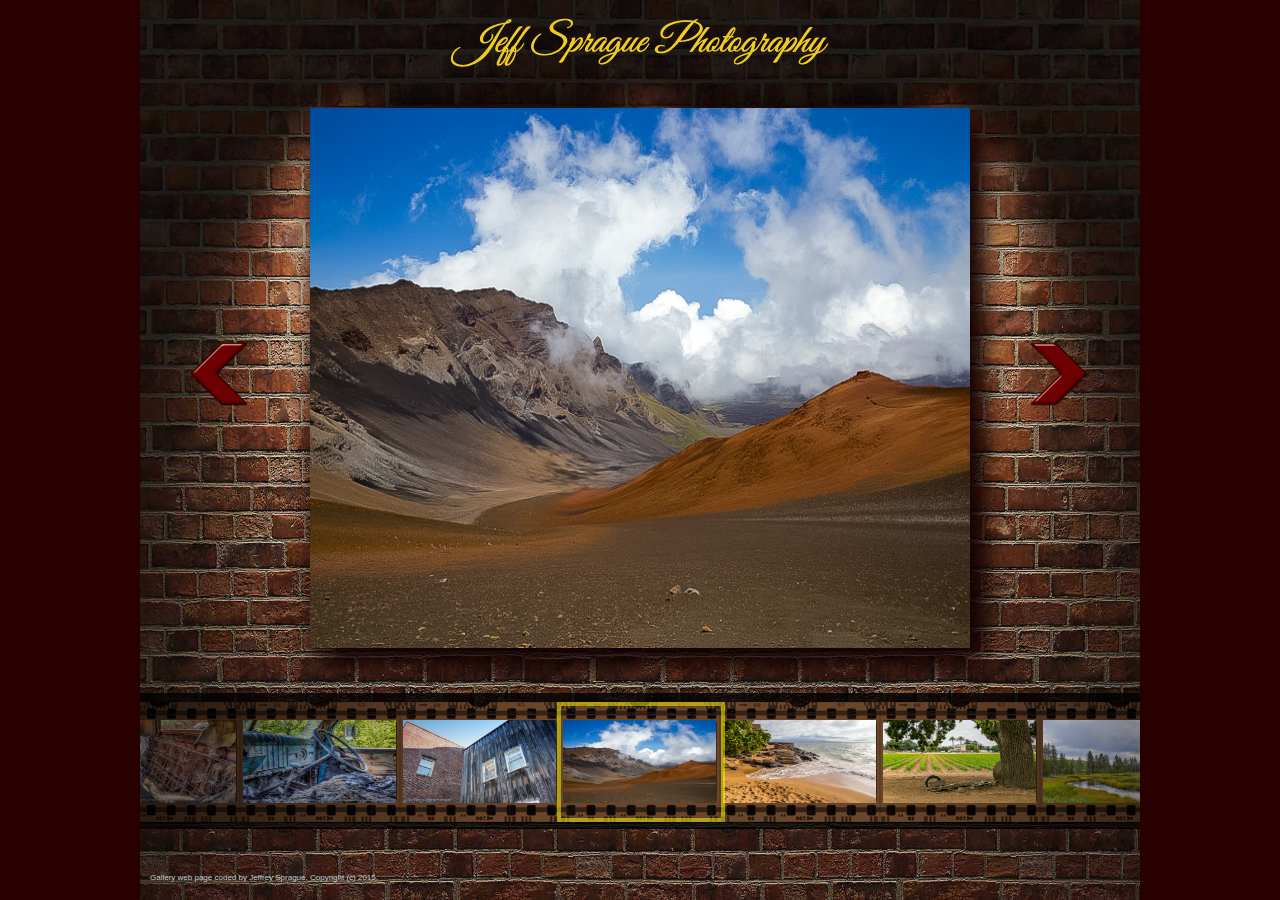
==== wildlizardranch/gallery_jrs/index.html @ a691f4df "Photo Gallery is working and is the temporary landing page" ====
<!DOCTYPE html>
<html>
    <head>
        <meta charset="utf-8">
        <link rel="stylesheet" href="css/style.css">
    </head>
    <body>
        <div id="background">
            <div id="screen">
                <img id="banner">
                <img id="imgA">
                <img id="imgB">

                <div id="filmstripBackground"></div>

                <div id="filmstripContainer">
                    <div id="filmstripLayer">
                    </div>
                    <div id="filmstripMask"></div>
                    <div id="filmstripHighlight"></div>
                </div>
                <div id="filmstripArrowLeft"></div>
                <div id="filmstripArrowRight"></div>
                <div id="credits">Gallery web page coded by Jeffrey Sprague. Copyright (c) 2015.</div>
            </div>
            <script src="libs/utils.js"></script>
            <script src="resources/config.js"></script>
            <script src="gallery.js"></script>
        <div>
    </body>
</html>
---- wildlizardranch/gallery_jrs/css/style.css ----
#background {
    position: absolute;
    top: 0%;
    left: 0%;
    width: 100%;
    height: 100%;
    background-color: #280000;
    color: #ccc;
    font-size: 32px;
    overflow: hidden;
}

#screen {
    position: relative;
    top: 0%;
    left: 0%;
    width: 1000px;
    height: 100%;
    background-color: #000;
    background-image: url('../resources/brickwall.jpg');
    background-size: 100% 100%;
    background-repeat: no-repeat;
    color: #ccc;
    font-size: 32px;
    overflow: hidden;
    display: block;
    margin-left: auto;
    margin-right: auto;
}

#banner {
    position: relative;
    top: 2%;
    left: 0%;
    background-color: transparent;
    z-index: 5;
    overflow: hidden;
    display: block;
    margin-left: auto;
    margin-right: auto;
}

#credits {
    position: absolute;
    top: 97%;
    left: 1%;
    font-family: sans-serif;
    font-size: 8px;
    color: #CCC;
}

#imgA {
    position: absolute;
    top: 12%;
    left: 17%;
    width: 66%;
    height: 60%;
    background-color: #333;
    overflow: hidden;
    z-index: 3;
    box-shadow: #100 10px 10px 30px;
}

#imgB {
    position: absolute;
    top: 12%;
    left: 17%;
    width: 66%;
    height: 60%;
    background-color: #833;
    overflow: hidden;
    z-index: 2;
    box-shadow: #100 10px 10px 30px;
}

#filmstripBackground {
    position: absolute;
    top: 77%;
    left: 0%;
    width: 100%;
    height: 136px;
    background-color: #000000;
    overflow: hidden;
    z-index: 5;
    opacity: .80;
}

#filmstripContainer {
    position: absolute;
    top: 78%;
    left: 0%;
    width: 100%;
    height: 120px;
    background-color: transparent;
    overflow: hidden;
    z-index: 5;
    opacity: 1;
}

#filmstripLayer {
    position: absolute;
    top: 0%;
    left: 40%;
    height: 100%;
    background-color: transparent;
    transition: left 333ms;
    overflow: visible;
}

.filmstripCell {
    position: absolute;
    display: inline-block;
    width: 160px;
    height: 120px;
    background-image: url('../resources/negative.png');
}

.filmstripCellImage {
    position: absolute;
    display: inline-block;
    left: 3px;
    top: 18px;
    width: 153px;
    height: 83px;
}

#filmstripArrowLeft {
    position: absolute;
    top: 38%;
    left: 5%;
    width: 57px;
    height: 64px;
    background-image: url(../resources/leftarrow.png);
    z-index: 5;
}

#filmstripArrowRight {
    position: absolute;
    top: 38%;
    left: 89%;
    width: 57px;
    height: 64px;
    background-image: url(../resources/rightarrow.png);
    z-index: 5;
}

#filmstripMask {
    position: absolute;
    top: 0%;
    left: 0%;
    width: 100%;
    height: 120px;
    background-image: url(../resources/filmstripmask.png);
    overflow: hidden;
    z-index: 5;
}

#filmstripHighlight {
    position: absolute;
    top: 0%;
    left: 417px;
    width: 160px;
    height: 112px;
    background-color: transparent;
    border: yellow 4px solid;
    opacity: .50;
}

@-webkit-keyframes imageEnterKF {
    0%  { -webkit-transform: scale(.25); }
    100% { -webkit-transform: scale(1.0); }
}

.imageEnterAnim {
    -webkit-animation: imageEnterKF 1s;
}

@-webkit-keyframes imageExitKF {
    0%  { -webkit-transform: scale(1.0); opacity: 1; }
    100% { -webkit-transform: scale(1.8); opacity: 0; }
}

.imageExitAnim {
    -webkit-animation: imageExitKF 1s;
}

@-webkit-keyframes dissolveKF {
    0%  { opacity: 1; }
    100% { opacity: 0; }
}

.dissolveAnim {
    -webkit-animation: dissolveKF 330ms;
}
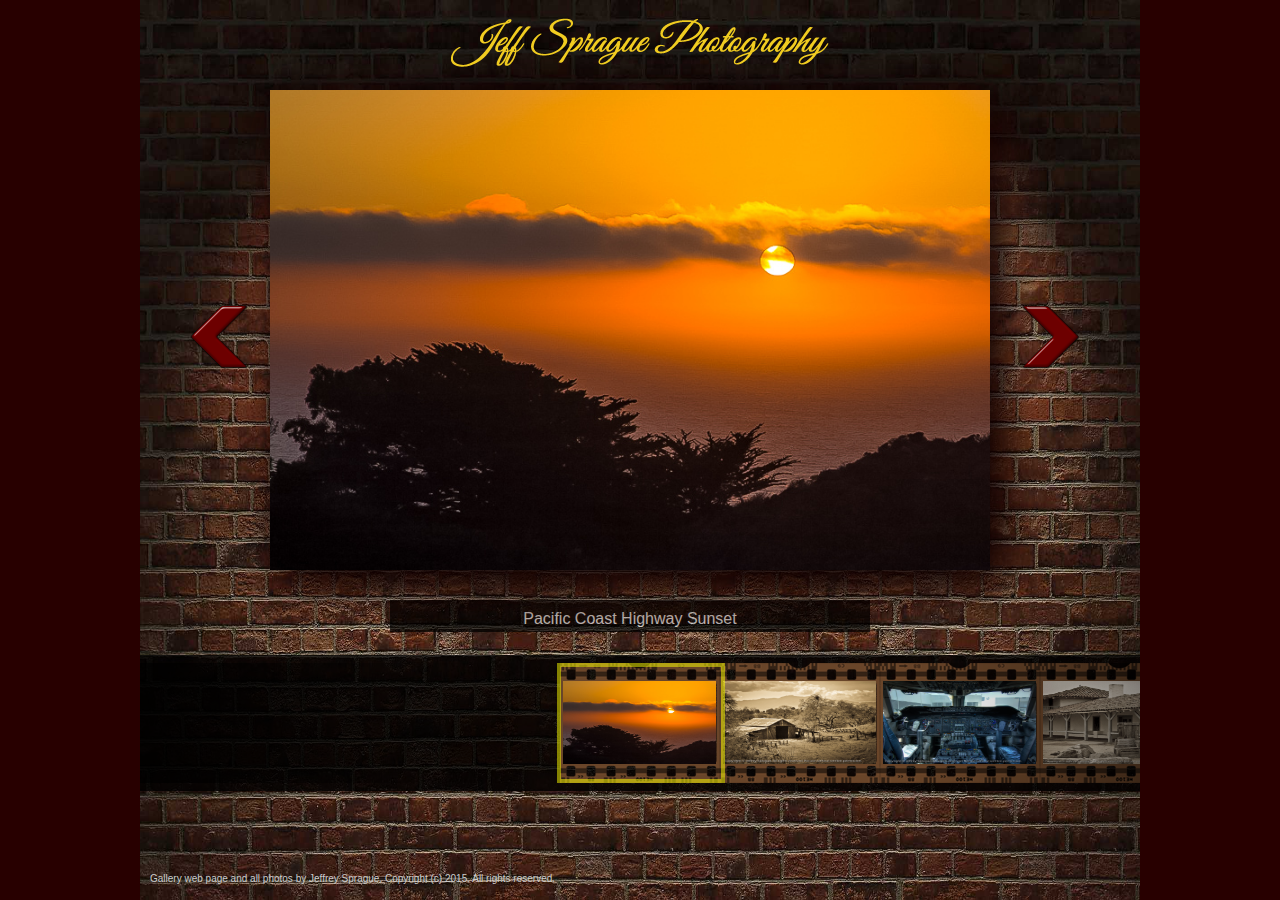
==== commit abe19fb0: "Tweaking CSS to be more fixed and less responsive. Adding photo title plaque." ====
--- a/wildlizardranch/gallery_jrs/index.html
+++ b/wildlizardranch/gallery_jrs/index.html
@@ -8,11 +8,11 @@
         <div id="background">
             <div id="screen">
                 <img id="banner">
-                <img id="imgA">
-                <img id="imgB">
+                <img id="imgA" class="viewRegion">
+                <img id="imgB" class="viewRegion">
+                <div id="gloss" class="viewRegion"></div>
 
                 <div id="filmstripBackground"></div>
-
                 <div id="filmstripContainer">
                     <div id="filmstripLayer">
                     </div>
@@ -21,7 +21,10 @@
                 </div>
                 <div id="filmstripArrowLeft"></div>
                 <div id="filmstripArrowRight"></div>
-                <div id="credits">Gallery web page coded by Jeffrey Sprague. Copyright (c) 2015.</div>
+                <div id="plaque">
+                    <div id="desc"></div>
+                </div>
+                <div id="credits">Gallery web page and all photos by Jeffrey Sprague. Copyright (c) 2015. All rights reserved. </div>
             </div>
             <script src="libs/utils.js"></script>
             <script src="resources/config.js"></script>
--- a/wildlizardranch/gallery_jrs/css/style.css
+++ b/wildlizardranch/gallery_jrs/css/style.css
@@ -40,42 +40,63 @@
     margin-right: auto;
 }
 
+#plaque {
+    position: absolute;
+    top: 600px;
+    left: 250px;
+    width: 480px;
+    height: 32px;
+    background-color: black;
+    opacity: 0.7;
+}
+
+#desc {
+    width: 480px;
+    font-family: sans-serif;
+    font-size: 16px;
+    color: #fff;
+    text-align: center;
+    margin-top: 10px;
+    overflow: hidden;
+}
+
 #credits {
     position: absolute;
     top: 97%;
     left: 1%;
     font-family: sans-serif;
-    font-size: 8px;
+    font-size: 10px;
     color: #CCC;
 }
 
+.viewRegion {
+    position: absolute;
+    top: 90px;
+    left: 130px;
+    width: 720px;
+    height: 480px;
+    background-color: #333;
+    overflow: hidden;
+    box-shadow: #100 10px 10px 50px;
+}
+
 #imgA {
-    position: absolute;
-    top: 12%;
-    left: 17%;
-    width: 66%;
-    height: 60%;
-    background-color: #333;
-    overflow: hidden;
     z-index: 3;
-    box-shadow: #100 10px 10px 30px;
 }
 
 #imgB {
-    position: absolute;
-    top: 12%;
-    left: 17%;
-    width: 66%;
-    height: 60%;
-    background-color: #833;
-    overflow: hidden;
     z-index: 2;
-    box-shadow: #100 10px 10px 30px;
+}
+
+#gloss {
+    background-color: transparent;
+    z-index: 4;
+    box-shadow: none;
 }
 
 #filmstripBackground {
     position: absolute;
-    top: 77%;
+    top: 655px;
     left: 0%;
     width: 100%;
     height: 136px;
@@ -87,7 +108,7 @@
 
 #filmstripContainer {
     position: absolute;
-    top: 78%;
+    top: 663px;
     left: 0%;
     width: 100%;
     height: 120px;
@@ -126,8 +147,8 @@
 
 #filmstripArrowLeft {
     position: absolute;
-    top: 38%;
-    left: 5%;
+    top: 305px;
+    left: 50px;
     width: 57px;
     height: 64px;
     background-image: url(../resources/leftarrow.png);
@@ -136,8 +157,8 @@
 
 #filmstripArrowRight {
     position: absolute;
-    top: 38%;
-    left: 89%;
+    top: 305px;
+    left: 882px;
     width: 57px;
     height: 64px;
     background-image: url(../resources/rightarrow.png);
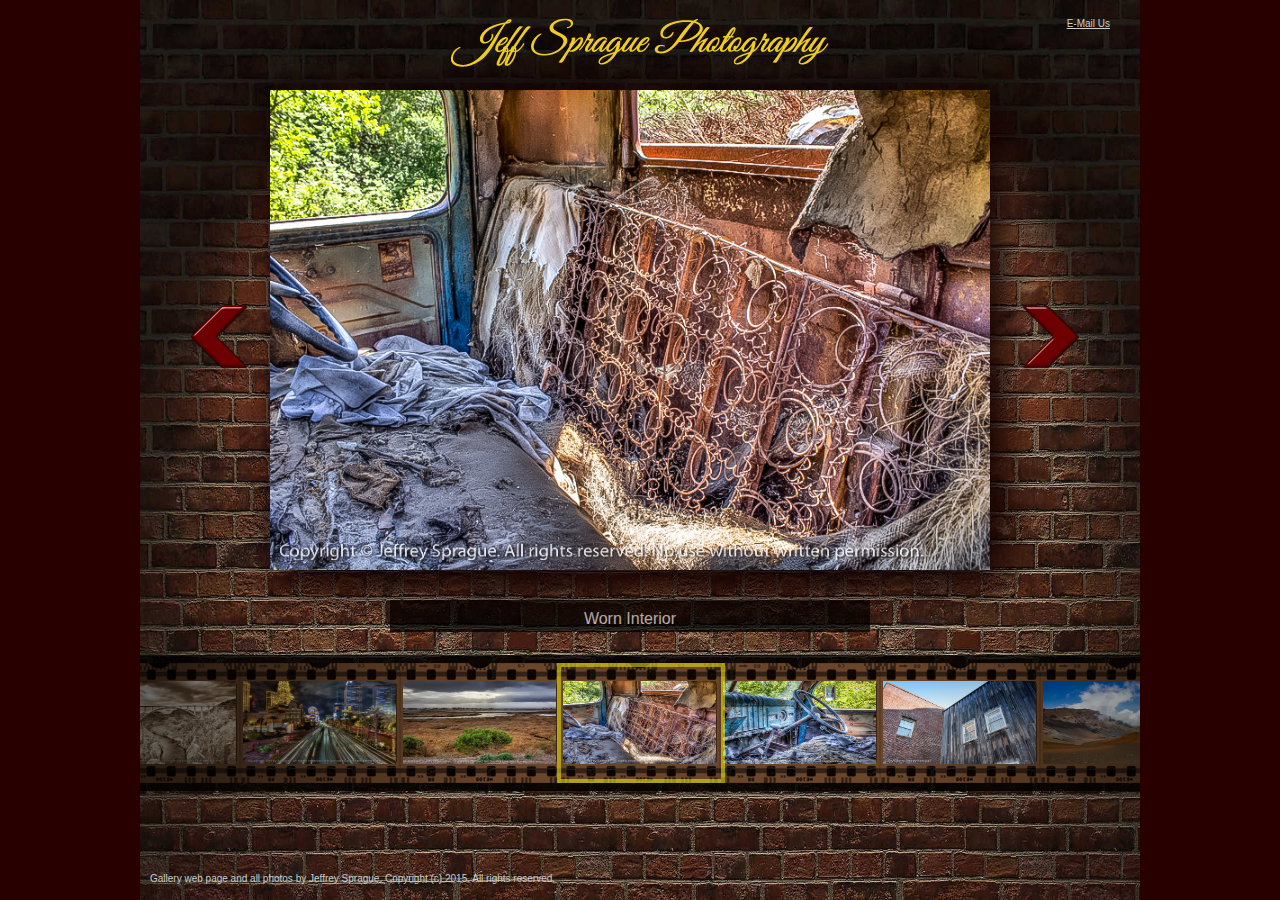
==== commit 2e90034c: "Added email link" ====
--- a/wildlizardranch/gallery_jrs/index.html
+++ b/wildlizardranch/gallery_jrs/index.html
@@ -25,6 +25,7 @@
                     <div id="desc"></div>
                 </div>
                 <div id="credits">Gallery web page and all photos by Jeffrey Sprague. Copyright (c) 2015. All rights reserved. </div>
+                <a id='email' href="mailto:wildlizardranch@gmail.com">E-Mail Us</a>
             </div>
             <script src="libs/utils.js"></script>
             <script src="resources/config.js"></script>
--- a/wildlizardranch/gallery_jrs/css/style.css
+++ b/wildlizardranch/gallery_jrs/css/style.css
@@ -69,6 +69,15 @@
     color: #CCC;
 }
 
+#email {
+    position: absolute;
+    top: 2%;
+    right: 3%;
+    font-family: sans-serif;
+    font-size: 10px;
+    color: #CCC;
+}
+
 .viewRegion {
     position: absolute;
     top: 90px;
